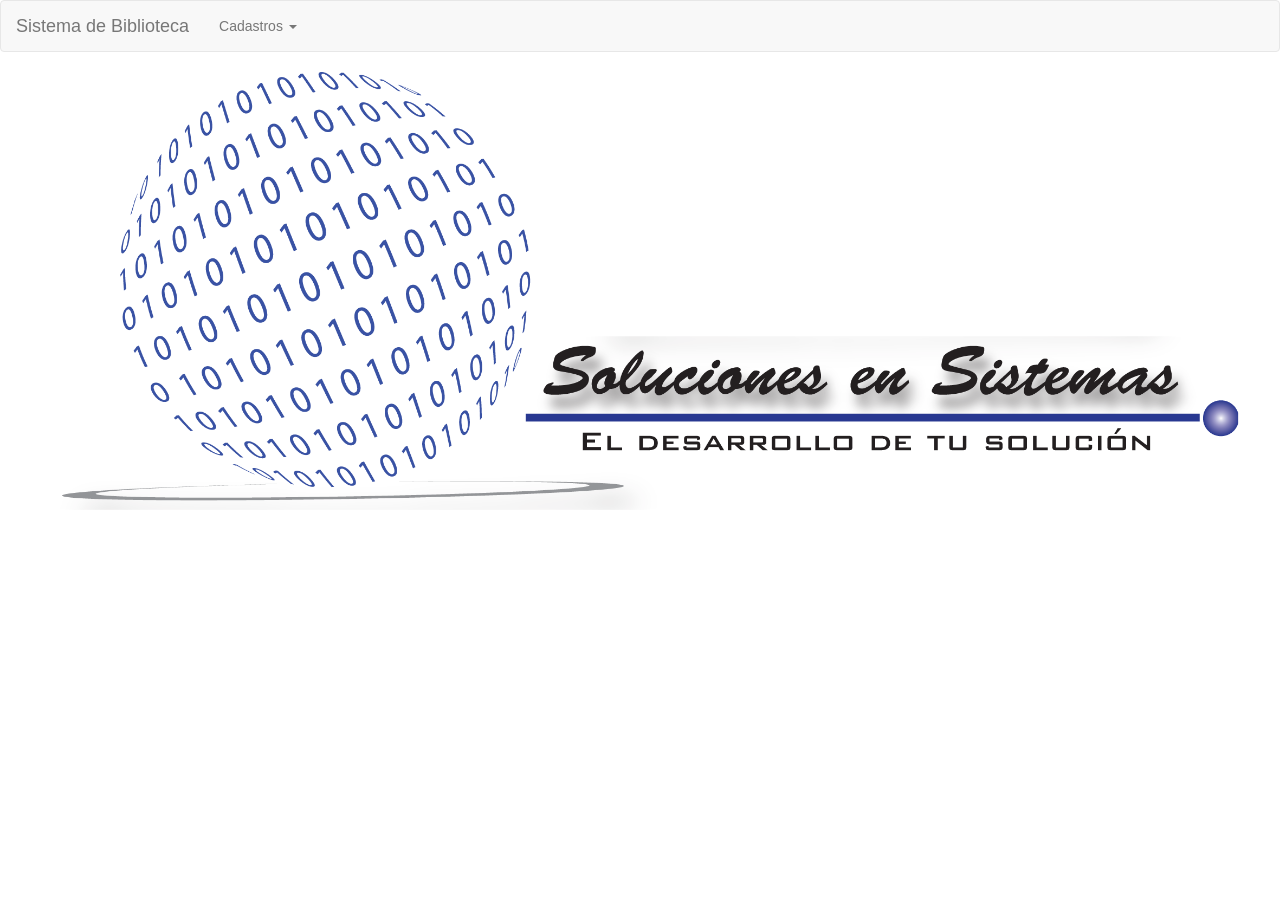
==== WebContent/index.html @ 756e87a9 "Front End Com Cruds Atualizado" ====
<!DOCTYPE html>
<html lang="en" ng-app>
  <head>
    <meta charset="utf-8">
    <meta http-equiv="X-UA-Compatible" content="IE=edge">
    <meta name="viewport" content="width=device-width, initial-scale=1">
    <!-- The above 3 meta tags *must* come first in the head; any other head content must come *after* these tags -->
    <title>Sistema de Ticket OS</title>

    <!-- Bootstrap -->
    <link href="css/bootstrap.min.css" rel="stylesheet">
    <!-- jQuery (necessary for Bootstrap's JavaScript plugins) -->
    <script src="js/jquery-1.11.3.min.js"></script>
    <script src="js/bootstrap.min.js"></script>
    <!-- Include all compiled plugins (below), or include individual files as needed -->
	<script src="js/angular.min.js"></script>
    <link rel="icon" type="image/ico" href="img/monitor.jpg">

  </head>
  <body>
    
 <div ng-include="'menu.html'"></div>
    <img src="img/logo.png" class="img-responsive" alt="Imagem logo" >
    
  </body>
</html>
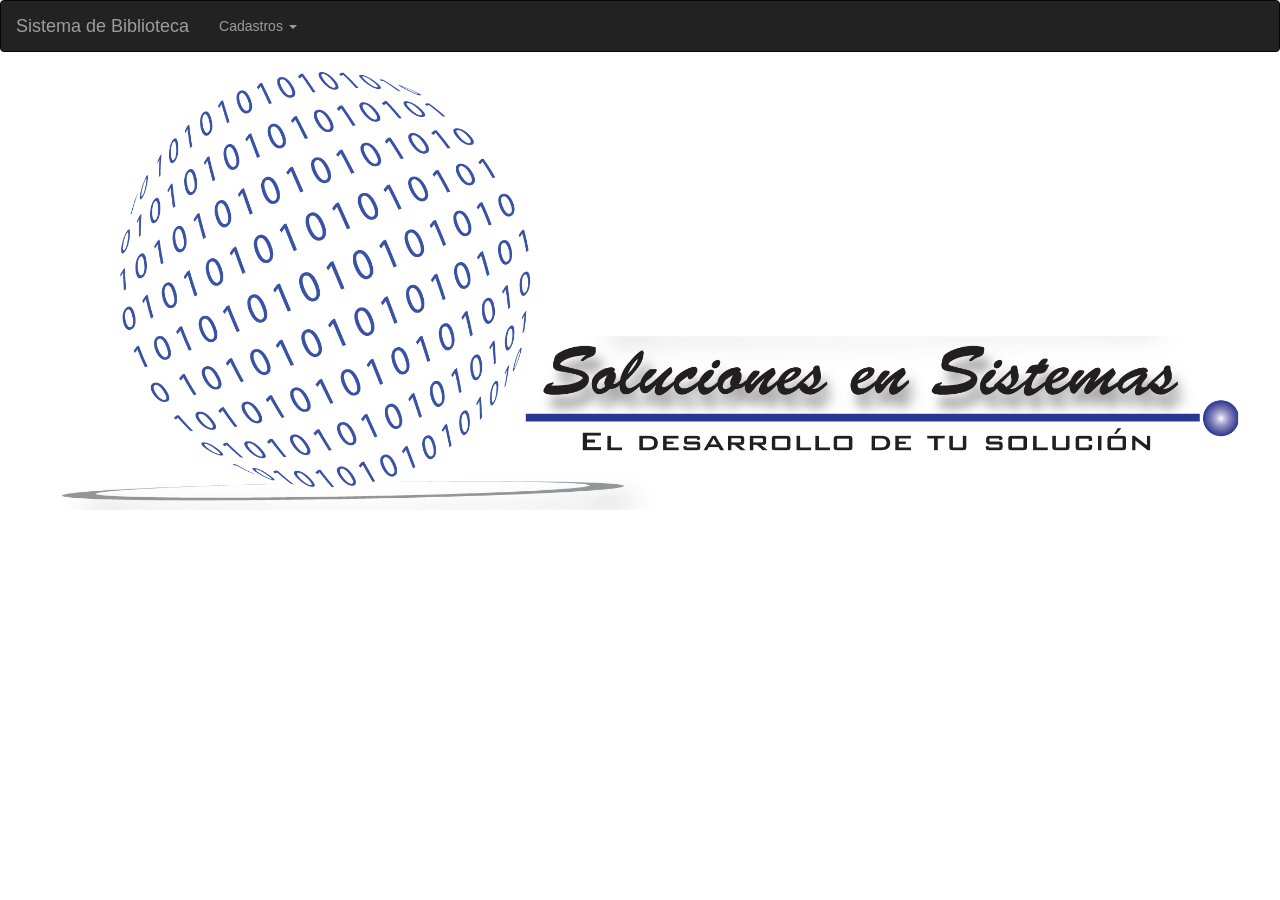
==== commit a712116f: "Alteração no Layout" ====
--- a/WebContent/index.html
+++ b/WebContent/index.html
@@ -23,4 +23,5 @@
     <img src="img/logo.png" class="img-responsive" alt="Imagem logo" >
     
   </body>
+  
 </html>
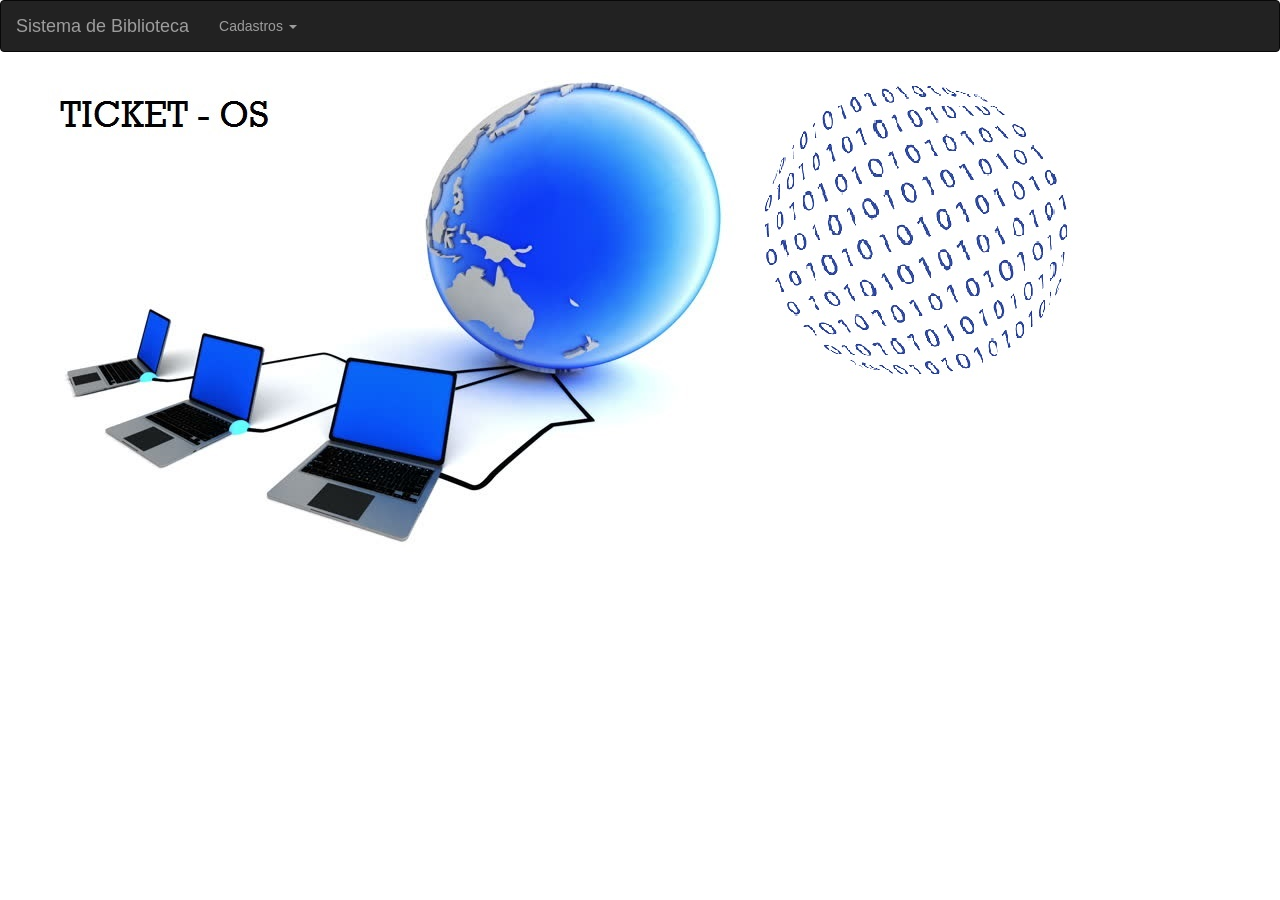
==== commit d25bdfe2: "Atualização de imagem" ====
--- a/WebContent/index.html
+++ b/WebContent/index.html
@@ -20,7 +20,7 @@
   <body>
     
  <div ng-include="'menu.html'"></div>
-    <img src="img/logo.png" class="img-responsive" alt="Imagem logo" >
+    <img src="img/logo.jpg" class="img-responsive" alt="Imagem logo" >
     
   </body>
   
